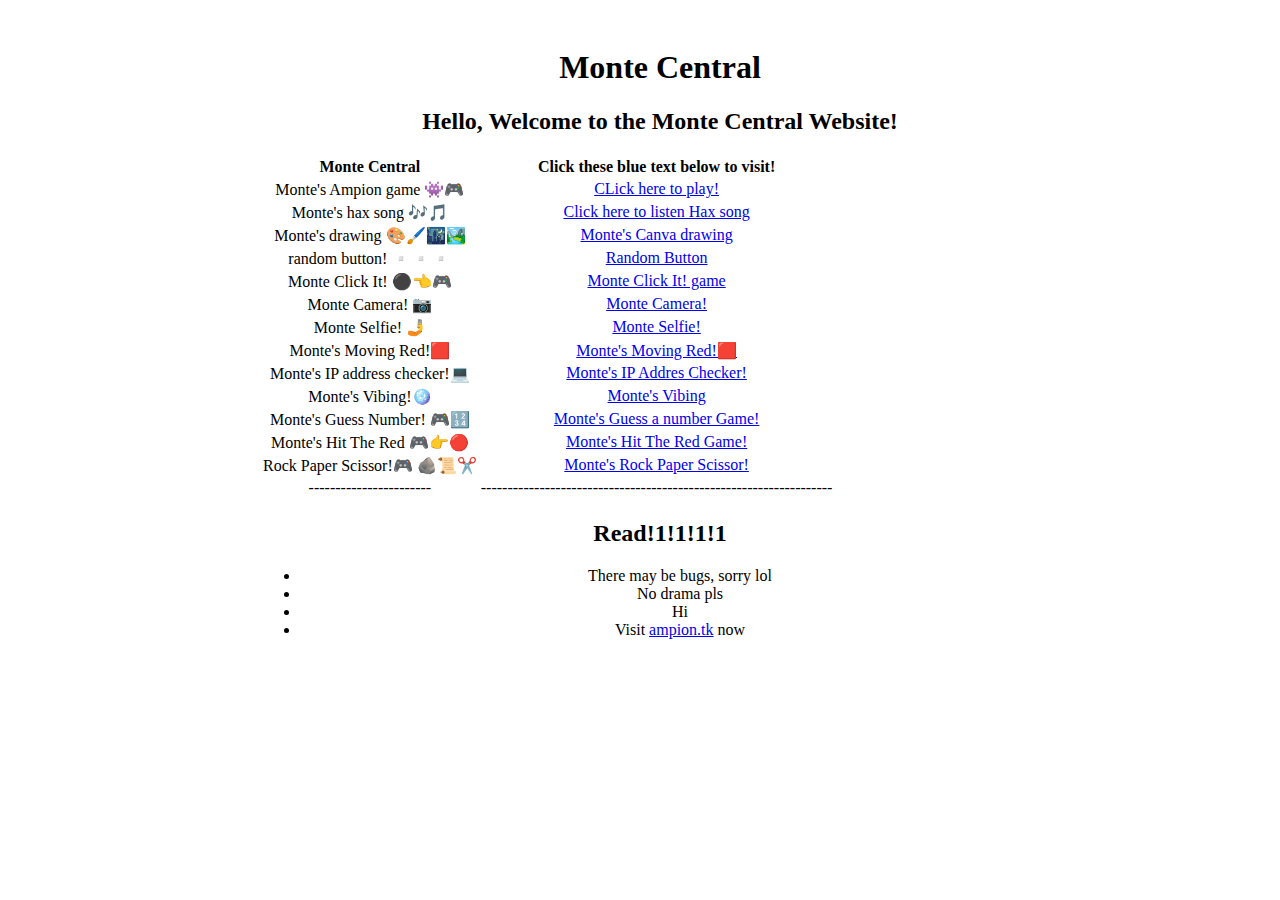
==== index.html @ 3b0c3ef8 "bug fix" ====
<html>
  <head>
    <link rel="stylesheet" href="style.css">
    <title>Monte Central</title>
  </head>
  <body>

    <style>
       .square2 {
      background-color: white;
      width: 1000px;
      height: 150px;
      margin: auto;
      position: absolute;
      top: 0;
      left: 0;
      right: 0;
      z-index: -1;
      border-radius: 20px;
      }
       a {
      text-align: center;
      }
       h1 {
      text-align: center;
      }
       h2 {
      text-align: center;
      }
       td {
      text-align: center;
      }
       tr {
      text-align: center;
      }
       th {
      text-align: center;
      }
       h3 {
      text-align: center;
      }
       ul {
      text-align: center;
      }
       li {
      text-align: center;
      }
       .center {
      margin: auto;
      display: block;
      width: 800px;
      height: 850px;
      border-radius: 20px;
      }
      .square {
      background-color: white;
      width: 800px;
      height: 850px;
      margin: auto;
      text-align: center;
      padding: 20px;
      border-radius: 20px;
      }
       body {
      background-image: url('https://phuwatthepro.github.io/montetesting/OIP.jpg');
      background-size: cover;
      background-repeat: repeat-y;
      }
    </style>
    <div class="square2"></div>
    <div class="center">
      <div class="square">
    <h1 id="montetesing">Monte Central</h1>
    <h2 id="hello-welcome-to-monte-testing-website-">Hello, Welcome to the Monte Central Website!</h2>

    <table>
      <thead>
        <tr>
          <th>Monte Central</th>
          <th>Click these blue text below to visit!</th>
        </tr>
      </thead>
      <tbody>
        <tr>
          <td>Monte&#39;s Ampion game 👾🎮</td>
          <td>
            <a href="/ampiongamestetris">CLick here to play!</a>
          </td>
        </tr>
        <tr>
          <td>Monte&#39;s hax song 🎶🎵</td>
          <td>
            <a href="/Haxsong.mp3" target="_blank">Click here to listen Hax song</a>
          </td>
        </tr>
        <tr>
          <td>Monte&#39;s drawing 🎨🖌️🌃🏞️</td>
          <td>
            <a href="/montecanva2">Monte&#39;s Canva drawing</a>
          </td>
        </tr>
        <tr>
          <td>random button! ▫️▫️▫️</td>
          <td>
            <a href="/randombuttons">Random Button</a>
          </td>
        </tr>
        <tr>
          <td>Monte Click It! ⚫️👈🎮</td>
          <td>
            <a href="/monteclickitgame">Monte Click It! game</a>
          </td>
        </tr>
        <tr>
          <td>Monte Camera! 📷</td>
          <td>
            <a href="/montecamera">Monte Camera!</a>
          </td>
        </tr>  
        <tr>
          <td>Monte Selfie! 🤳</td>
          <td>
            <a href="/montecameraselfie">Monte Selfie!</a>
          </td>
        </tr>
        <tr>
          <td>Monte's Moving Red!🟥</td>
          <td>
            <a href="/movingred">Monte's Moving Red!🟥</a>
          </td>
        </tr>
        <tr>
          <td>Monte's IP address checker!💻</td>
          <td>
            <a href="/monteipaddress">Monte's IP Addres Checker!</a>
          </td>
        </tr>
         <tr>
          <td>Monte's Vibing!🪩</td>
          <td>
            <a href="/montevibing">Monte's Vibing</a>
          </td>
        </tr>
         <tr>
          <td>Monte's Guess Number! 🎮🔢</td>
          <td>
            <a href="/guessnumber">Monte's Guess a number Game!</a>
          </td>
        </tr>
        <tr>
          <td>Monte's Hit The Red 🎮👉🔴</td>
          <td>
            <a href="/hitthered">Monte's Hit The Red Game!</a>
          </td>
        </tr>
        <tr>
          <td>Rock Paper Scissor!🎮 🪨📜✂️</td>
          <td>
            <a href="/montetesting/rockpaperscissor">Monte's Rock Paper Scissor!</a>
          </td>
        </tr>
        <tr>
          <td>-----------------------</td>
          <td>------------------------------------------------------------------</td>
        </tr>
      </tbody>
    </table>
    <h2 id="read-1-1-1-1">Read!1!1!1!1</h2>
    <ul>
      <li>There may be bugs, sorry lol</li>
      <li>No drama pls</li>
      <li>Hi</li>
      <li>Visit <a href="https://ampion.tk">ampion.tk</a> now</li>
    </ul>
  </body>
</html>
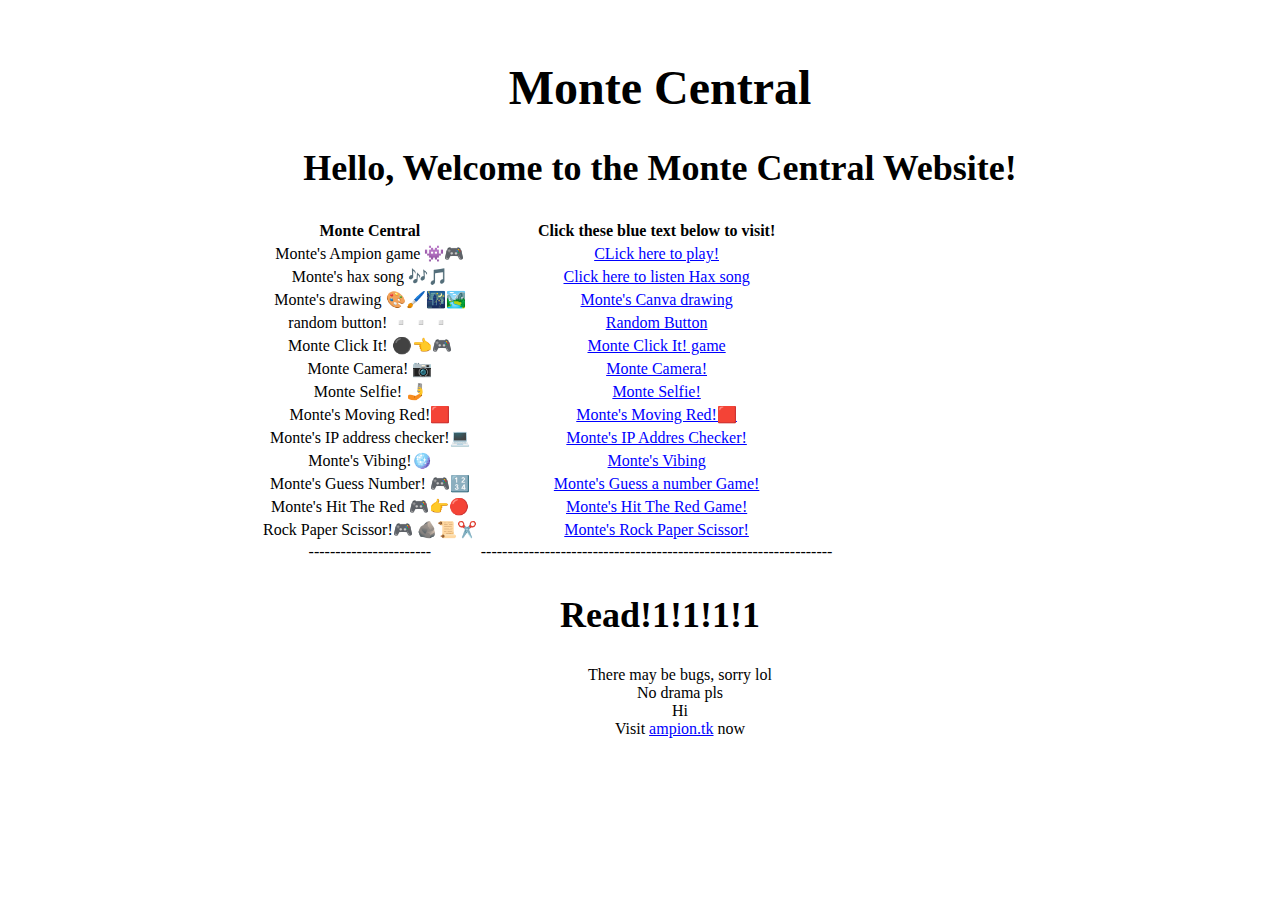
==== commit d81bac81: "fix" ====
--- a/index.html
+++ b/index.html
@@ -5,68 +5,6 @@
   </head>
   <body>
 
-    <style>
-       .square2 {
-      background-color: white;
-      width: 1000px;
-      height: 150px;
-      margin: auto;
-      position: absolute;
-      top: 0;
-      left: 0;
-      right: 0;
-      z-index: -1;
-      border-radius: 20px;
-      }
-       a {
-      text-align: center;
-      }
-       h1 {
-      text-align: center;
-      }
-       h2 {
-      text-align: center;
-      }
-       td {
-      text-align: center;
-      }
-       tr {
-      text-align: center;
-      }
-       th {
-      text-align: center;
-      }
-       h3 {
-      text-align: center;
-      }
-       ul {
-      text-align: center;
-      }
-       li {
-      text-align: center;
-      }
-       .center {
-      margin: auto;
-      display: block;
-      width: 800px;
-      height: 850px;
-      border-radius: 20px;
-      }
-      .square {
-      background-color: white;
-      width: 800px;
-      height: 850px;
-      margin: auto;
-      text-align: center;
-      padding: 20px;
-      border-radius: 20px;
-      }
-       body {
-      background-image: url('https://phuwatthepro.github.io/montetesting/OIP.jpg');
-      background-size: cover;
-      background-repeat: repeat-y;
-      }
-    </style>
     <div class="square2"></div>
     <div class="center">
       <div class="square">
@@ -156,7 +94,7 @@
         <tr>
           <td>Rock Paper Scissor!🎮 🪨📜✂️</td>
           <td>
-            <a href="/montetesting/rockpaperscissor">Monte's Rock Paper Scissor!</a>
+            <a href="/rockpaperscissor">Monte's Rock Paper Scissor!</a>
           </td>
         </tr>
         <tr>
@@ -166,7 +104,7 @@
       </tbody>
     </table>
     <h2 id="read-1-1-1-1">Read!1!1!1!1</h2>
-    <ul>
+    <ul class="no-bullets">
       <li>There may be bugs, sorry lol</li>
       <li>No drama pls</li>
       <li>Hi</li>
--- a/style.css
+++ b/style.css
@@ -0,0 +1,106 @@
+/* Add GG Ampion Font */
+
+@font-face {font-family: ggampion; src: url(https://phuwatthepro.github.io/montetesting/gg_ampion-v1.ttf);}
+
+body {font-family: ggampion;}
+
+/* Font styling */
+
+h1 {font-size: 3em;}
+
+h2 {font-size: 2.25em;}
+
+h3 {font-size: 1.75em;}
+
+p {font-size: 1.5em;}
+
+/* Link coloring */
+
+a:link {color: blue;}
+
+a:visited {color: blue;}
+
+a:hover {color: blue;}
+
+a:active {color: blue;}
+
+/* Centering */
+
+.square2 {
+    background-color: white;
+    width: 1000px;
+    height: 150px;
+    margin: auto;
+    position: absolute;
+    top: 0;
+    left: 0;
+    right: 0;
+    z-index: -1;
+    border-radius: 20px;
+}
+  
+a {
+  text-align: center;
+}
+
+h1 {
+  text-align: center;
+}
+
+h2 {
+  text-align: center;
+}
+
+td {
+  text-align: center;
+}
+
+tr {
+  text-align: center;
+}
+
+th {
+  text-align: center;
+}
+
+h3 {
+  text-align: center;
+}
+
+ul {
+  text-align: center;
+}
+
+li {
+  text-align: center;
+}
+
+.center {
+  margin: auto;
+  display: block;
+  width: 800px;
+  height: 850px;
+  border-radius: 20px;
+}
+
+.square {
+  background-color: white;
+  width: 800px;
+  height: 850px;
+  margin: auto;
+  text-align: center;
+  padding: 20px;
+  border-radius: 20px;
+}
+
+body {
+  background-image: url('https://phuwatthepro.github.io/montetesting/OIP.jpg');
+  background-size: cover;
+  background-repeat: repeat-y;
+}
+
+/* Miscellaneous Styling */
+
+.no-bullets {
+    list-style-type: none;
+}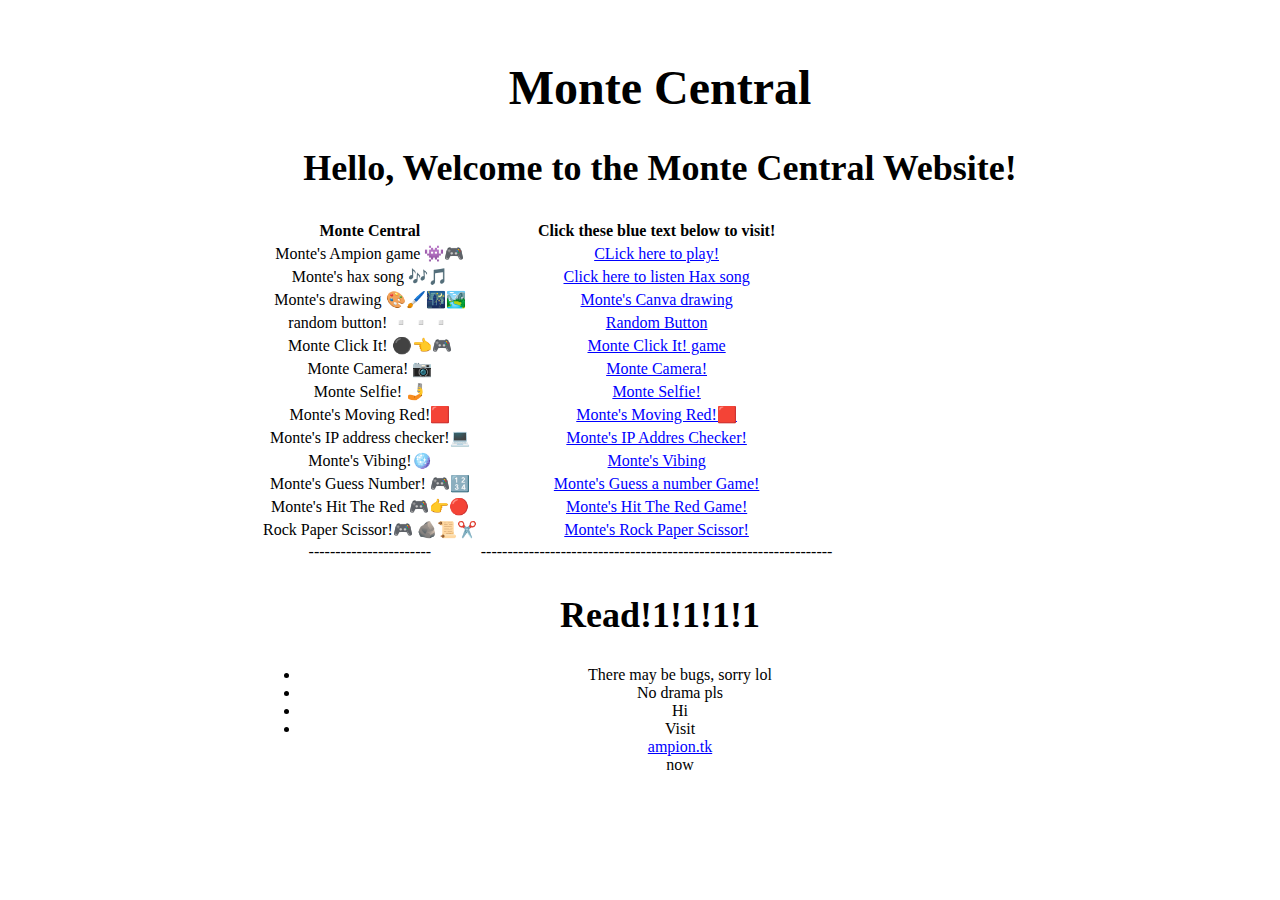
==== commit ff089ce4: "Update index.html" ====
--- a/index.html
+++ b/index.html
@@ -5,6 +5,70 @@
   </head>
   <body>
 
+    <style>
+       .square2 {
+      background-color: white;
+      width: 1000px;
+      height: 150px;
+      margin: auto;
+      position: absolute;
+      top: 0;
+      left: 0;
+      right: 0;
+      z-index: -1;
+      border-radius: 20px;
+      }
+       a {
+      text-align: center;
+      display: block;
+      }
+       h1 {
+      text-align: center;
+      }
+       h2 {
+      text-align: center;
+      }
+       td {
+      text-align: center;
+      }
+       tr {
+      text-align: center;
+      }
+       th {
+      text-align: center;
+      }
+       h3 {
+      text-align: center;
+      }
+       ul {
+      text-align: center;
+      }
+       li {
+      text-align: center;
+      }
+       .center {
+      margin: auto;
+      display: block;
+      width: 800px;
+      height: 850px;
+      border-radius: 20px;
+      }
+      .square {
+      background-color: white;
+      width: 800px;
+      height: 850px;
+      margin: auto;
+      text-align: center;
+      padding: 20px;
+      border-radius: 20px;
+      }
+       body {
+      background-image: url('https://phuwatthepro.github.io/montetesting/ab1.png');
+      background-repeat: repeat;
+      background-size: contain;
+      background-position: top bottom;
+      }
+    </style>
     <div class="square2"></div>
     <div class="center">
       <div class="square">
@@ -22,79 +86,79 @@
         <tr>
           <td>Monte&#39;s Ampion game 👾🎮</td>
           <td>
-            <a href="/ampiongamestetris">CLick here to play!</a>
+            <a href="/montetesting/ampiongamestetris">CLick here to play!</a>
           </td>
         </tr>
         <tr>
           <td>Monte&#39;s hax song 🎶🎵</td>
           <td>
-            <a href="/Haxsong.mp3" target="_blank">Click here to listen Hax song</a>
+            <a href="/montetesting/Haxsong.mp3" target="_blank">Click here to listen Hax song</a>
           </td>
         </tr>
         <tr>
           <td>Monte&#39;s drawing 🎨🖌️🌃🏞️</td>
           <td>
-            <a href="/montecanva2">Monte&#39;s Canva drawing</a>
+            <a href="/montetesting/montecanva2">Monte&#39;s Canva drawing</a>
           </td>
         </tr>
         <tr>
           <td>random button! ▫️▫️▫️</td>
           <td>
-            <a href="/randombuttons">Random Button</a>
+            <a href="/montetesting/randombuttons">Random Button</a>
           </td>
         </tr>
         <tr>
           <td>Monte Click It! ⚫️👈🎮</td>
           <td>
-            <a href="/monteclickitgame">Monte Click It! game</a>
+            <a href="/montetesting/monteclickitgame">Monte Click It! game</a>
           </td>
         </tr>
         <tr>
           <td>Monte Camera! 📷</td>
           <td>
-            <a href="/montecamera">Monte Camera!</a>
+            <a href="/montetesting/montecamera">Monte Camera!</a>
           </td>
         </tr>  
         <tr>
           <td>Monte Selfie! 🤳</td>
           <td>
-            <a href="/montecameraselfie">Monte Selfie!</a>
+            <a href="/montetesting/montecameraselfie">Monte Selfie!</a>
           </td>
         </tr>
         <tr>
           <td>Monte's Moving Red!🟥</td>
           <td>
-            <a href="/movingred">Monte's Moving Red!🟥</a>
+            <a href="/montetesting/movingred">Monte's Moving Red!🟥</a>
           </td>
         </tr>
         <tr>
           <td>Monte's IP address checker!💻</td>
           <td>
-            <a href="/monteipaddress">Monte's IP Addres Checker!</a>
+            <a href="/montetesting/monteipaddress">Monte's IP Addres Checker!</a>
           </td>
         </tr>
          <tr>
           <td>Monte's Vibing!🪩</td>
           <td>
-            <a href="/montevibing">Monte's Vibing</a>
+            <a href="/montetesting/montevibing">Monte's Vibing</a>
           </td>
         </tr>
          <tr>
           <td>Monte's Guess Number! 🎮🔢</td>
           <td>
-            <a href="/guessnumber">Monte's Guess a number Game!</a>
+            <a href="/montetesting/guessnumber">Monte's Guess a number Game!</a>
           </td>
         </tr>
         <tr>
           <td>Monte's Hit The Red 🎮👉🔴</td>
           <td>
-            <a href="/hitthered">Monte's Hit The Red Game!</a>
+            <a href="/montetesting/hitthered">Monte's Hit The Red Game!</a>
           </td>
         </tr>
         <tr>
           <td>Rock Paper Scissor!🎮 🪨📜✂️</td>
           <td>
-            <a href="/rockpaperscissor">Monte's Rock Paper Scissor!</a>
+            <a href="/montetesting/rockpaperscissor">Monte's Rock Paper Scissor!</a>
           </td>
         </tr>
         <tr>
@@ -104,7 +168,7 @@
       </tbody>
     </table>
     <h2 id="read-1-1-1-1">Read!1!1!1!1</h2>
-    <ul class="no-bullets">
+    <ul>
       <li>There may be bugs, sorry lol</li>
       <li>No drama pls</li>
       <li>Hi</li>
--- a/style.css
+++ b/style.css
@@ -103,4 +103,63 @@
 
 .no-bullets {
     list-style-type: none;
-}+}
+
+/* Styling for Game Pages */
+
+#target {
+  position: absolute;
+  width: 50px;
+  height: 50px;
+  background-color: red;
+  border-radius: 50%;
+}
+
+#circle {
+  width: 100px;
+  height:
+    100px;
+  border-radius: 50%;
+  background-color: black;
+  cursor: pointer;
+  margin:
+    auto;
+  display: block;
+}
+
+.container {
+  display: flex;
+  flex-direction: column;
+  align-items: center;
+}
+
+.choices {
+  display: flex;
+  v
+}
+
+.choice {
+  height: 100px;
+  width: 100px;
+  border: 1px solid black;
+  display: flex;
+  justify-content: center;
+  align-items: center;
+  font-size: 24px;
+  cursor: pointer;
+  background-color: white;
+}
+
+.choice:hover {
+  background-color: lightgray;
+}
+
+.result {
+  margin-top: 20px;
+  font-size: 24px;
+}
+
+.scores {
+  margin-top: 20px;
+  font-size: 18px;
+}
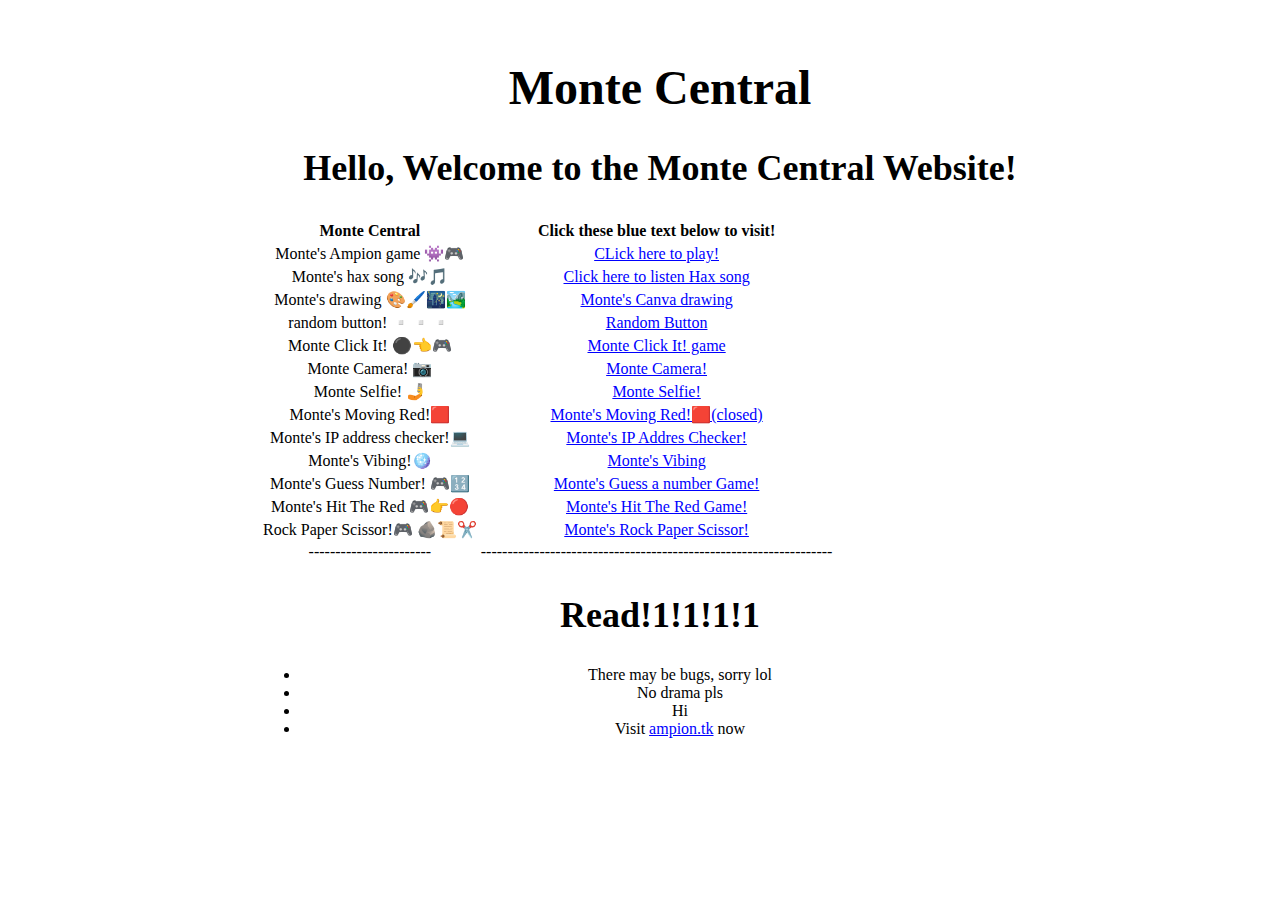
==== commit b8e761d7: "Update index.html" ====
--- a/index.html
+++ b/index.html
@@ -4,64 +4,7 @@
     <title>Monte Central</title>
   </head>
   <body>
-
     <style>
-       .square2 {
-      background-color: white;
-      width: 1000px;
-      height: 150px;
-      margin: auto;
-      position: absolute;
-      top: 0;
-      left: 0;
-      right: 0;
-      z-index: -1;
-      border-radius: 20px;
-      }
-       a {
-      text-align: center;
-      display: block;
-      }
-       h1 {
-      text-align: center;
-      }
-       h2 {
-      text-align: center;
-      }
-       td {
-      text-align: center;
-      }
-       tr {
-      text-align: center;
-      }
-       th {
-      text-align: center;
-      }
-       h3 {
-      text-align: center;
-      }
-       ul {
-      text-align: center;
-      }
-       li {
-      text-align: center;
-      }
-       .center {
-      margin: auto;
-      display: block;
-      width: 800px;
-      height: 850px;
-      border-radius: 20px;
-      }
-      .square {
-      background-color: white;
-      width: 800px;
-      height: 850px;
-      margin: auto;
-      text-align: center;
-      padding: 20px;
-      border-radius: 20px;
-      }
        body {
       background-image: url('https://phuwatthepro.github.io/montetesting/ab1.png');
       background-repeat: repeat;
@@ -128,7 +71,7 @@
         <tr>
           <td>Monte's Moving Red!🟥</td>
           <td>
-            <a href="/montetesting/movingred">Monte's Moving Red!🟥</a>
+            <a href="">Monte's Moving Red!🟥(closed)</a>
           </td>
         </tr>
         <tr>
@@ -140,7 +83,7 @@
          <tr>
           <td>Monte's Vibing!🪩</td>
           <td>
-            <a href="/montetesting/montevibing">Monte's Vibing</a>
+            <a href="/montetesting/montevibing/montevibing">Monte's Vibing</a>
           </td>
         </tr>
          <tr>
@@ -152,7 +95,7 @@
         <tr>
           <td>Monte's Hit The Red 🎮👉🔴</td>
           <td>
-            <a href="/montetesting/hitthered">Monte's Hit The Red Game!</a>
+            <a href="/montetesting/hitthered/hitthered">Monte's Hit The Red Game!</a>
           </td>
         </tr>
         <tr>
